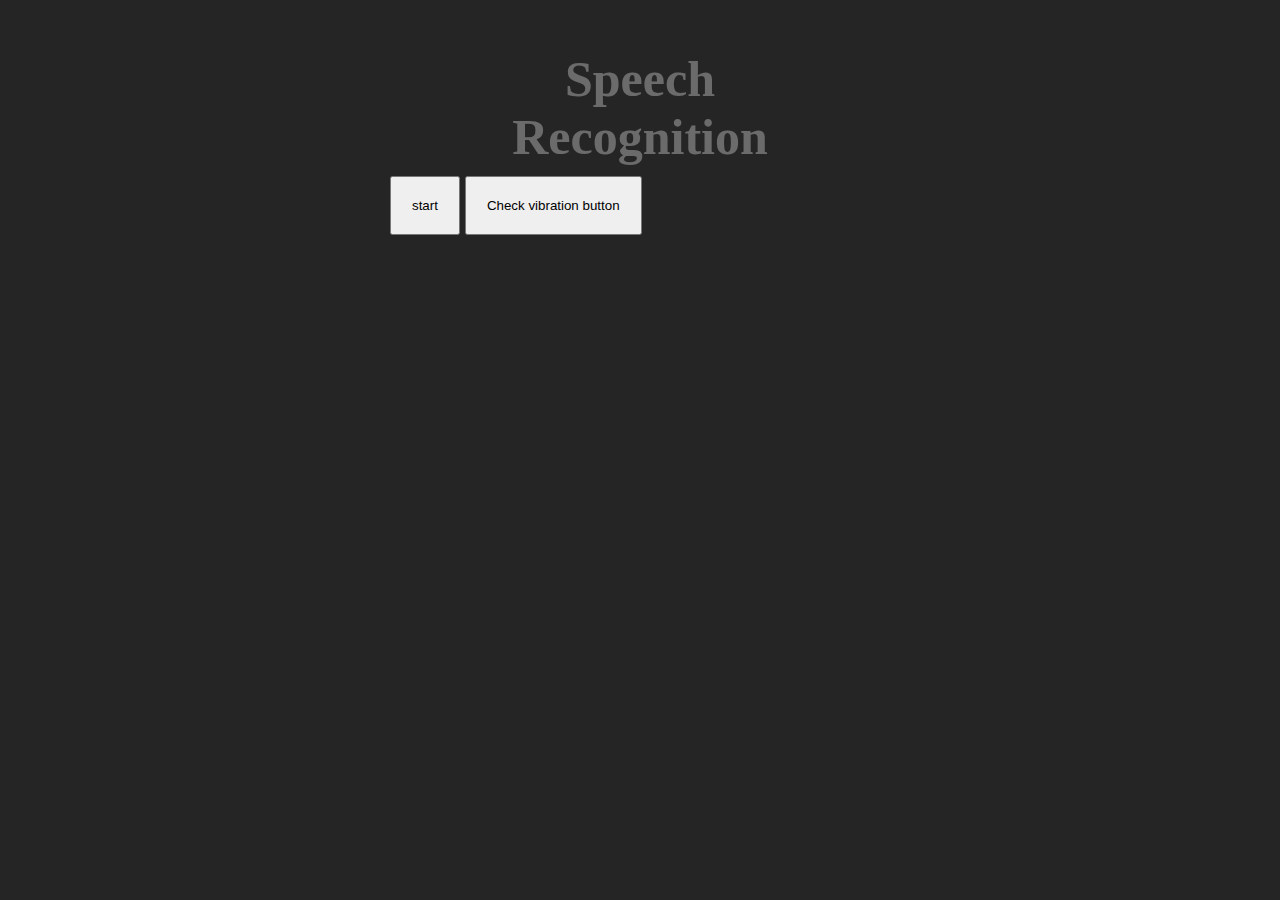
==== app.html @ 7107d913 "test vibration 1" ====
<!DOCTYPE html>
<html lang="en">

<head>
    <meta charset="UTF-8">
    <meta name="viewport" content="width=device-width, initial-scale=1.0">
    <title>Speech Recognition</title>
    <link rel="stylesheet" href="./style.css">
</head>

<body>
    <section>
        <h1>Speech<br> Recognition</h1>
        <div class="container">
            <div class="texts">
            </div>
            <button id="startBtn" style="padding: 1rem;margin: auto;">start</button>
            <button id="checkBtn" style="padding: 1rem;margin: auto;">Check vibration button</button>
        </div>
    </section>
    <script src="./main.js"></script>
</body>

</html>
---- style.css ----
* {
  padding: 0;
  margin: 0;
  box-sizing: border-box;
}
html {
  font-family: "Montserrat";
  font-size: 20px;
}
section {
  min-height: 100vh;
  width: 100%;
  display: flex;
  align-items: flex-start;
  background-color: rgb(37, 37, 37);
  flex-direction: column;
  padding: 50px 0;
}
section h1 {
  color: rgba(255, 255, 255, 0.322);
  text-align: center;
  width: 100%;
  font-size: 50px;
  margin-bottom: 10px;
}
section p {
  text-align: center;
  color: rgba(255, 255, 255, 0.322);
  width: 100%;
  margin-bottom: 40px;
}
.container {
  width: 90%;
  max-width: 500px;
  margin: 0 auto;
  justify-content: center;
}
.texts p {
  color: black;
  text-align: left;
  width: 100%;
  background-color: white;
  padding: 10px;
  border-radius: 8px;
  margin-bottom: 10px;
}
.texts p.replay {
  text-align: right;
}
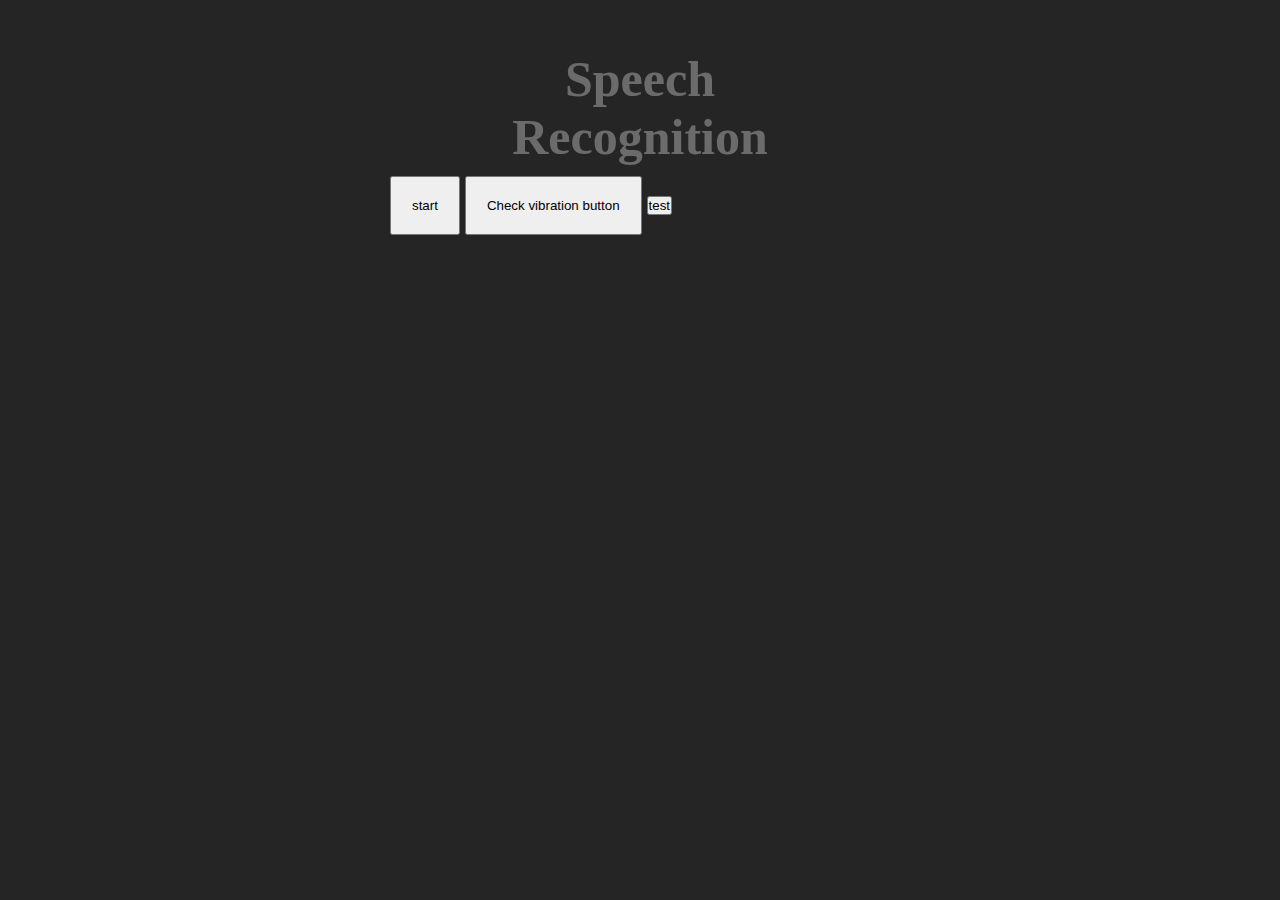
==== commit a3a54a33: "." ====
--- a/app.html
+++ b/app.html
@@ -16,6 +16,7 @@
             </div>
             <button id="startBtn" style="padding: 1rem;margin: auto;">start</button>
             <button id="checkBtn" style="padding: 1rem;margin: auto;">Check vibration button</button>
+            <button>test</button>
         </div>
     </section>
     <script src="./main.js"></script>
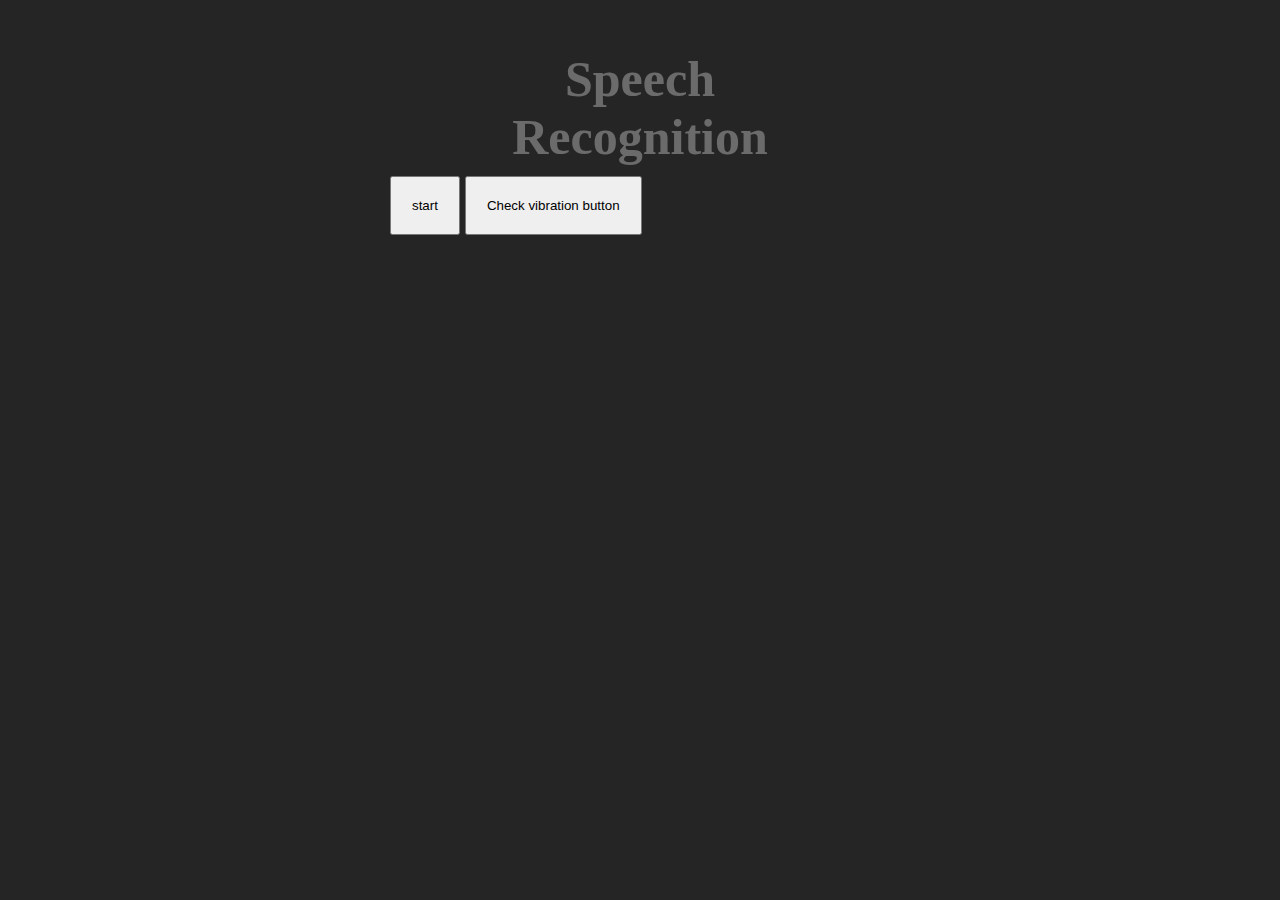
==== commit 93968a03: "." ====
--- a/app.html
+++ b/app.html
@@ -16,7 +16,6 @@
             </div>
             <button id="startBtn" style="padding: 1rem;margin: auto;">start</button>
             <button id="checkBtn" style="padding: 1rem;margin: auto;">Check vibration button</button>
-            <button>test</button>
         </div>
     </section>
     <script src="./main.js"></script>
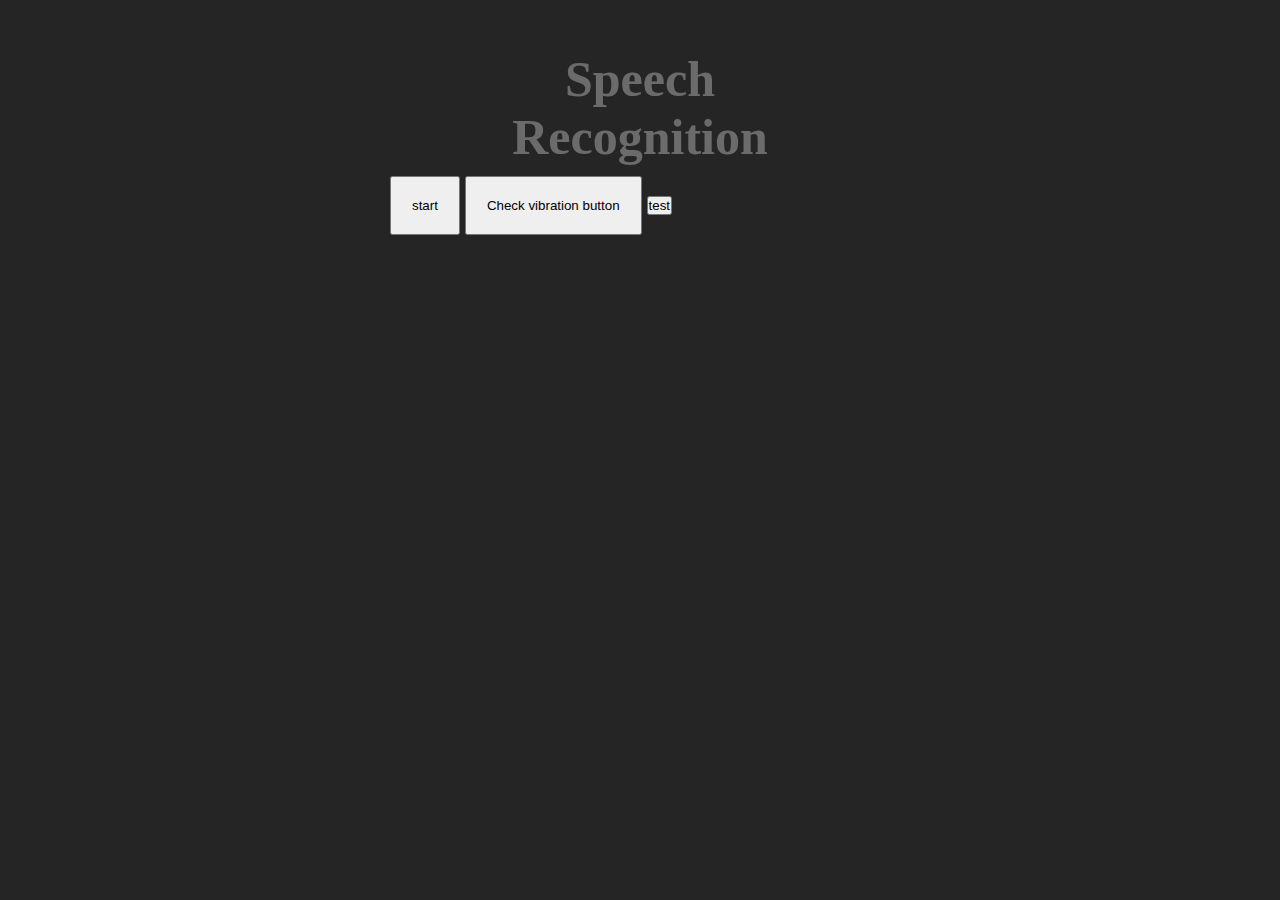
==== commit 122bbed6: "." ====
--- a/app.html
+++ b/app.html
@@ -16,6 +16,7 @@
             </div>
             <button id="startBtn" style="padding: 1rem;margin: auto;">start</button>
             <button id="checkBtn" style="padding: 1rem;margin: auto;">Check vibration button</button>
+            <button>test</button>
         </div>
     </section>
     <script src="./main.js"></script>
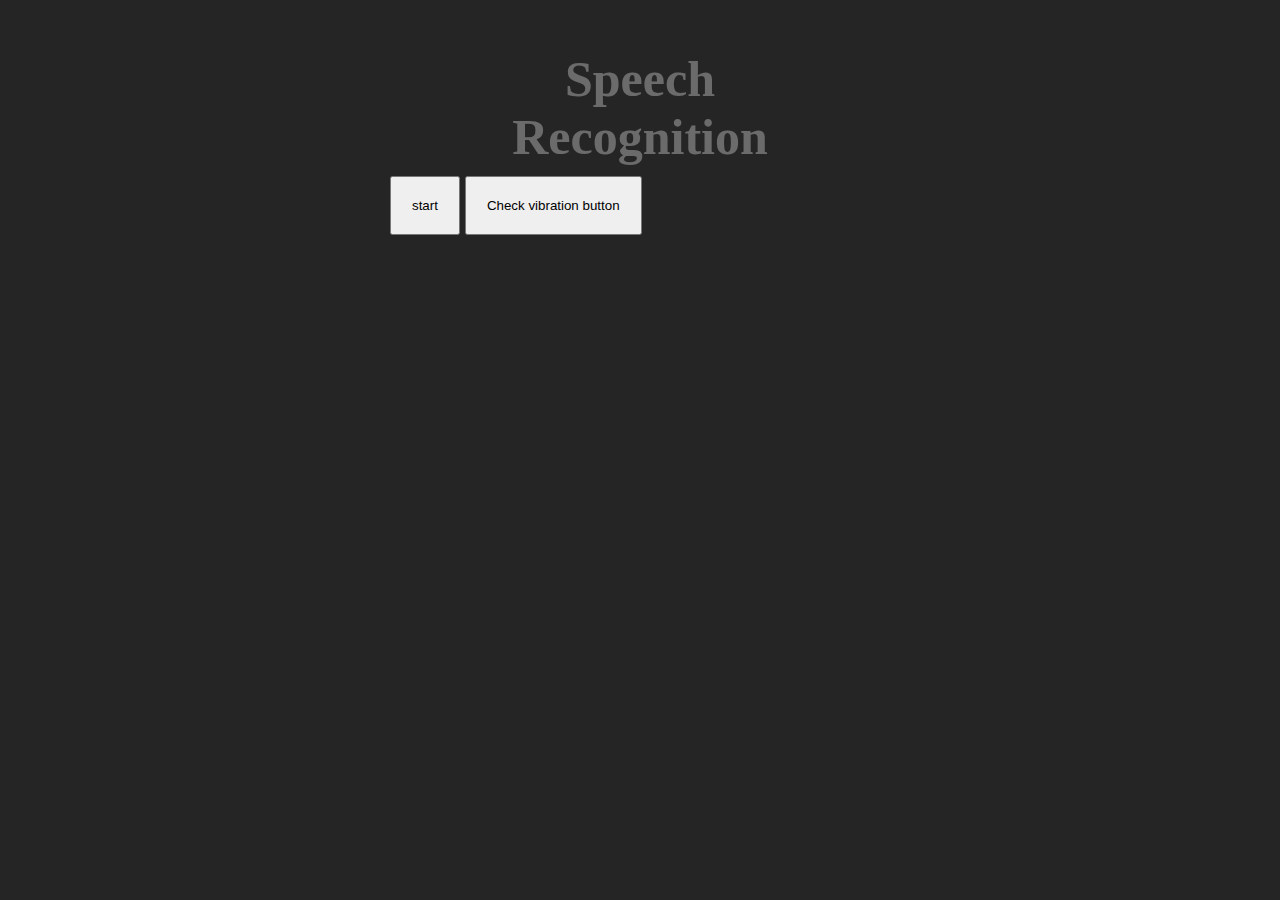
==== commit 996e8256: "." ====
--- a/app.html
+++ b/app.html
@@ -16,7 +16,6 @@
             </div>
             <button id="startBtn" style="padding: 1rem;margin: auto;">start</button>
             <button id="checkBtn" style="padding: 1rem;margin: auto;">Check vibration button</button>
-            <button>test</button>
         </div>
     </section>
     <script src="./main.js"></script>
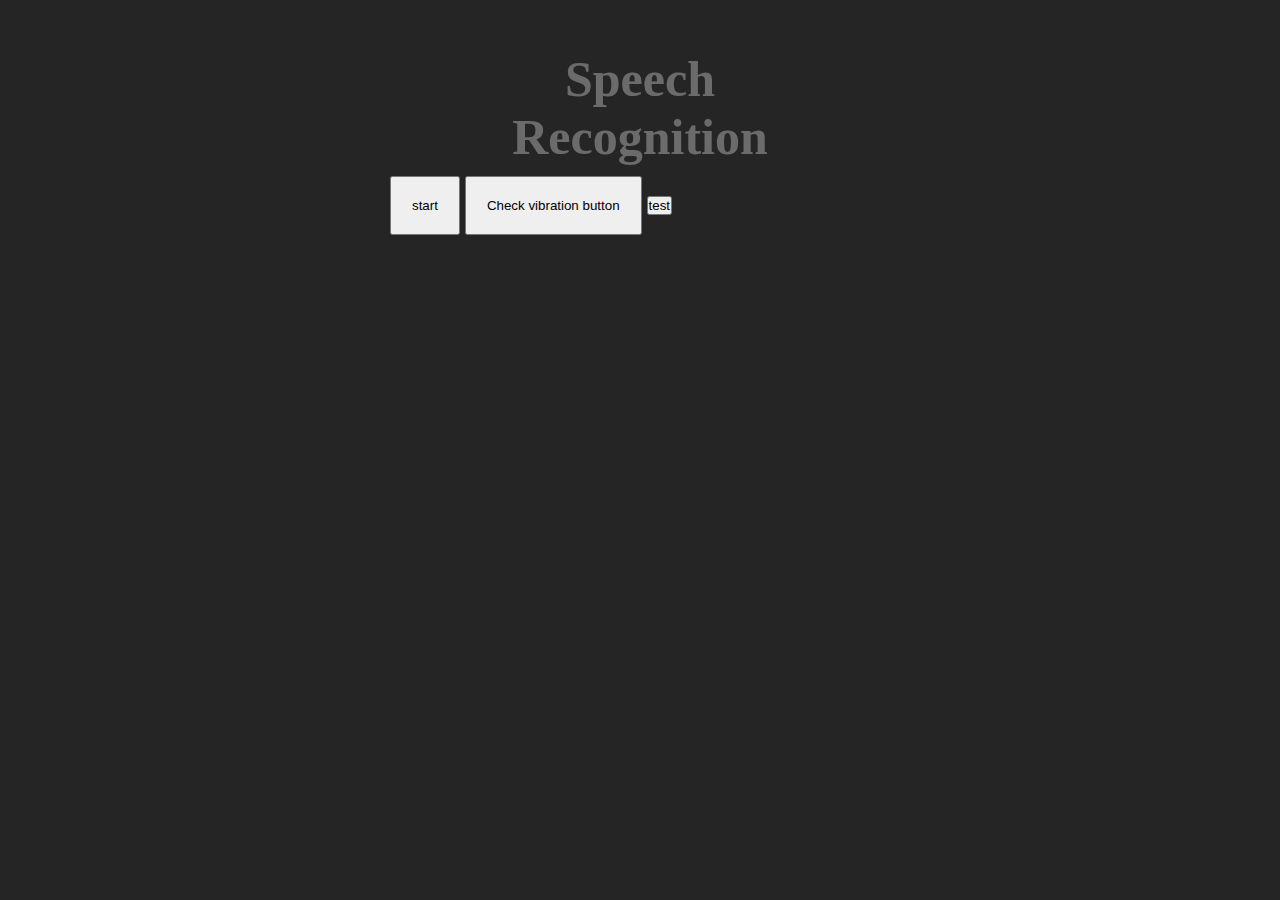
==== commit 1314d446: "." ====
--- a/app.html
+++ b/app.html
@@ -16,6 +16,7 @@
             </div>
             <button id="startBtn" style="padding: 1rem;margin: auto;">start</button>
             <button id="checkBtn" style="padding: 1rem;margin: auto;">Check vibration button</button>
+            <button>test</button>
         </div>
     </section>
     <script src="./main.js"></script>
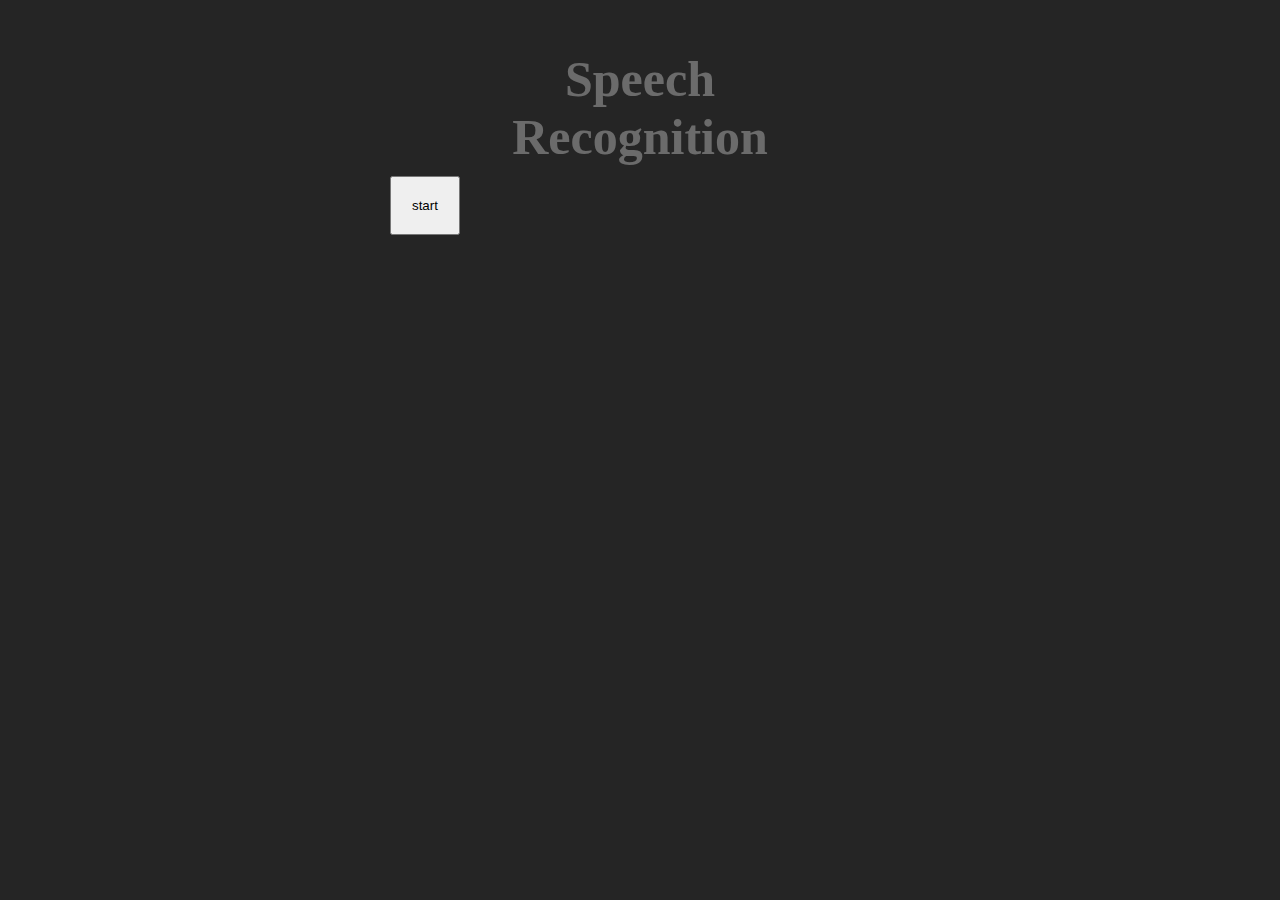
==== commit fb0209f0: "Update app.html" ====
--- a/app.html
+++ b/app.html
@@ -1,25 +1,21 @@
 <!DOCTYPE html>
 <html lang="en">
-
 <head>
-    <meta charset="UTF-8">
-    <meta name="viewport" content="width=device-width, initial-scale=1.0">
-    <title>Speech Recognition</title>
-    <link rel="stylesheet" href="./style.css">
+<meta charset="UTF-8">
+<meta name="viewport" content="width=device-width, initial-scale=1.0">
+<title>Speech Recognition</title>
+<link rel="stylesheet" href="./style.css">
 </head>
-
 <body>
-    <section>
-        <h1>Speech<br> Recognition</h1>
-        <div class="container">
-            <div class="texts">
-            </div>
-            <button id="startBtn" style="padding: 1rem;margin: auto;">start</button>
-            <button id="checkBtn" style="padding: 1rem;margin: auto;">Check vibration button</button>
-            <button>test</button>
-        </div>
-    </section>
-    <script src="./main.js"></script>
+<section>
+<h1>Speech<br> Recognition</h1>
+<div class="container">
+  <div class="texts">
+  </div>
+  <button id="startBtn" style="padding: 1rem;margin: auto;">start</button>
+  
+</div>
+</section>
+<script src="./main.js"></script>
 </body>
-
-</html>+</html>
